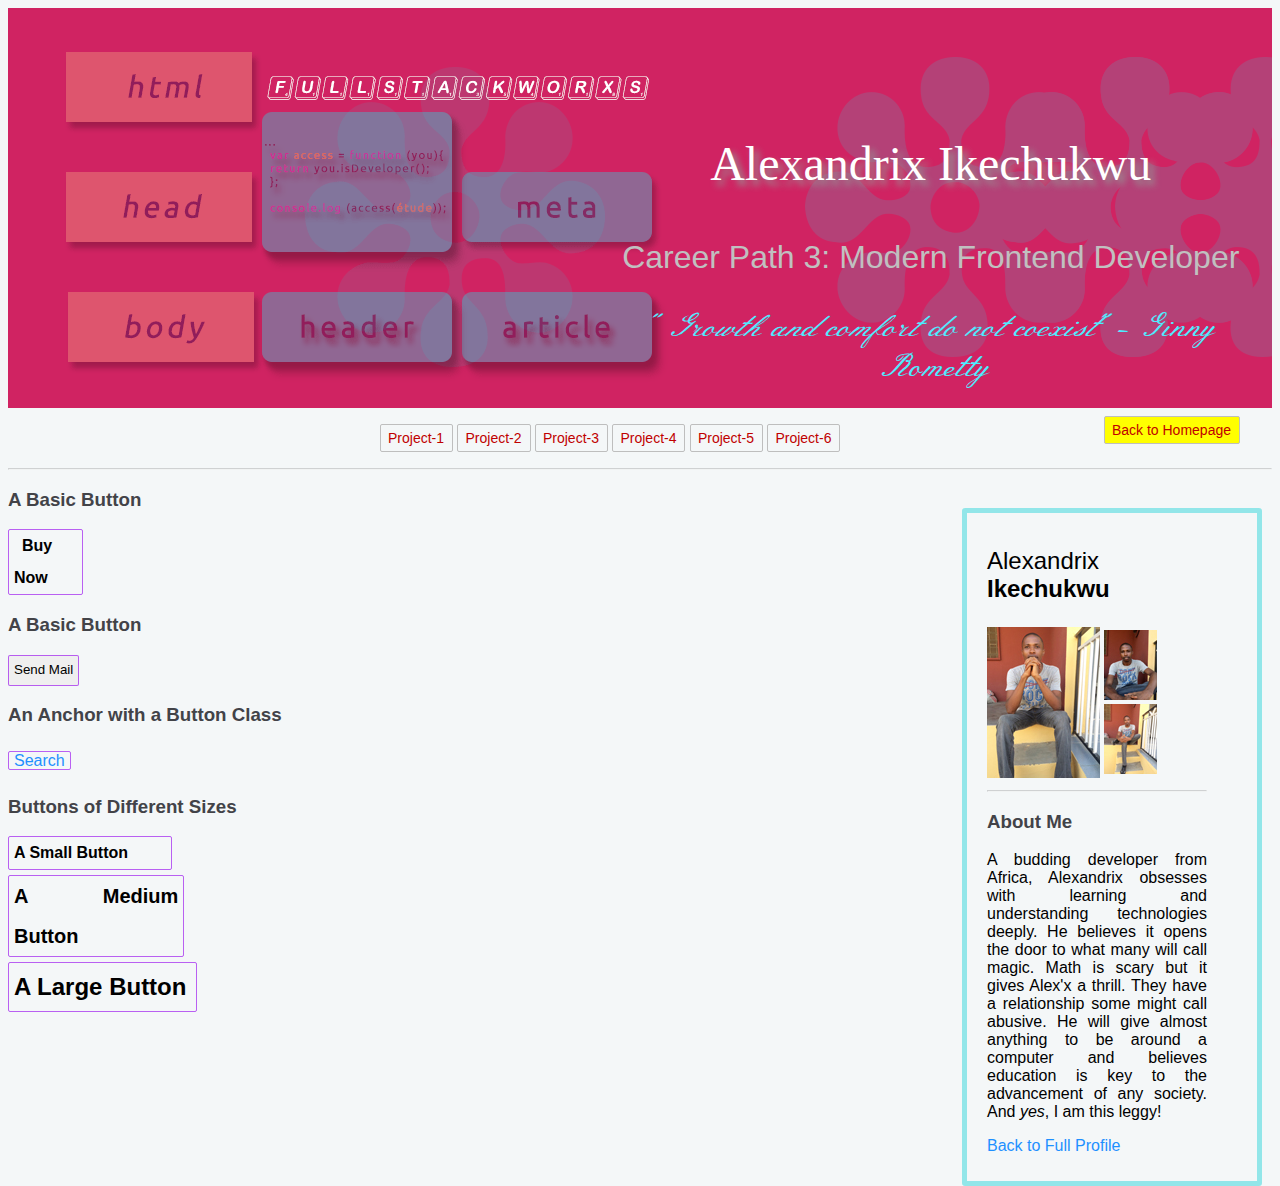
==== buttons/index.html @ 2f6d4aef "Upload individual projects" ====
<!DOCTYPE html>
<html>
<head>
	<title>Project Assignment 2: Button Web Component</title>
	<meta charset="utf-8">
	<link rel="stylesheet" type="text/css" href="button.css">
	<!-- Font from Google -->
	<link href="https://fonts.googleapis.com/css?family=Cutive+Mono|IM+Fell+English|Meie+Script|UnifrakturMaguntia" rel="stylesheet">
</head>
<body>
	<div id="header-container">
		<div id="details">
			<p id="name">Alexandrix Ikechukwu</p>
			<p id="career-path">Career Path 3: Modern Frontend Developer</p>
			<p id="quote"><em>"Growth and comfort do not coexist"</em> -Ginny Rometty</p>
		</div>	
	</div>
	
	<nav id="main-nav">
		<ul>
			<li class="top"><a href='../../../../multi-page-site/index.html'>Project-1</a></li>
			<li class="bottom"><a href='#'>Project-2</a></li>
			<li class="top"><a href='../../../../profiles-sidebar/profile-card.html'>Project-3</a></li>
			<li class="bottom"><a href='../../../../forms-and-inputs/forms.html'>Project-4</a></li>
			<li class="top"><a href='../../../../geekculator/calc.html'>Project-5</a></li>
			<li class="bottom"><a href='../../../../product-listing-page/products.html'>Project-6</a></li>
		</ul>
	</nav>
	<hr>

	<div id="profile-card">
		<div id="name-pics">
			<div id="name-div">
				<p>
					Alexandrix<br>
					<strong>Ikechukwu</strong>
				</p>
			</div>

			<div id="profile-pics">
				<div id="main-pic">	
					<img src="images/profile/main.jpg">
				</div>
				<div id="side-pics">
					<img src="images/profile/side-1.jpg" id="side-pic1">
					<img src="images/profile/side-2.jpg" id="side-pic2">
				</div>
			</div>
		</div>

		<div id="content">
			<hr>

			<h3>About Me</h3>
			<p>
				A budding developer from Africa, Alexandrix obsesses with learning and understanding technologies deeply. He believes it opens the door to what many will call magic.
				Math is scary but it gives Alex'x a thrill. They have a relationship some might call abusive.
				He will give almost anything to be around a computer and believes education is key to the advancement of any society.
				And <em>yes</em>, I am this leggy!
			</p>
			<p><a href="http://profiles.moderndeveloper.com/user/?u=alexandrix-ikechukwu">Back to Full Profile</a></p>
		</div>
	</div>

	<h3>A Basic Button</h3>
	<div class="button" id="buy-now">Buy Now</div>

	<h3>A Basic Button</h3>
	<button class="button">Send Mail</button>

	<h3>An Anchor with a Button Class</h3>
	<a href="#" class="button">Search</a>

	<h3>Buttons of Different Sizes</h3>
	<div class="button button-sm">A Small Button</div>
	<div class="button button-md">A Medium Button</div>
	<div class="button button-lg">A Large Button</div>

	<div id="home-link">
		<ul>
			<li class="bottom"><a href="index.html">Back to Homepage</a></li>
		</ul>
	</div>
	
</body>
</html>
---- buttons/button.css ----
body{
	background: #f4f7f8;
	font-family: 'Ubuntu', sans-serif;
	text-align: justify;
	position: relative;
}

h3{
	color: #424348;
}

#header-container{
	width: 100%;
	height: 400px;
	background-image: url('images/header/header.png');
	background-size: cover;
	background-repeat: no-repeat;
	padding-top: 0;
	position: relative;
}

#details{
	position: absolute;
	top: 20%;
	right: 2%;
	width: 50%;
	margin: 0 auto;
	color: rgb(79, 234, 255);
	text-align: center;
}

/* Header fonts */
#name{
	font-family: 'Roboto Slab', serif;
	font-size: 3em;
	color: rgb(255, 255, 255);
	text-shadow: .1em .1em 0.15em rgb(150, 150, 150);
	text-align: center;
}

#career-path{
	font-family: 'Ubuntu', sans-serif;
	font-size: 2em;
	color: rgb(192, 192, 192);
}

#quote{
	font-family: 'Meie Script', cursive;
	font-size: 2em;
}


/* Navigation Menu */
#main-nav{
	width: 600px;
	margin: 0 auto;
}

li{
	display: inline-block;
	font-family: 'Roboto Slab', 'Ubuntu', sans-serif;
	font-size: 14px;

	padding: 5px;
	padding-left: 7px;
	padding-right: 8px;
	
	border: 1px solid rgb(190, 190, 190);
	border-radius: 2px;

	color: rgb(58, 58, 58);
}

.top:hover{
	color: rgb(192, 0, 0);
	border-top: none;
	border-right: none;
	border-left: none;
	border-top: 2px solid rgb(200, 255, 50);
	border-top-right-radius: 3px;
	border-top-left-radius: 3px;
}

.bottom:hover{
	color: rgb(192, 0, 0);
	border-bottom: none;
	border-right: none;
	border-left: none;
	border-bottom: 2px solid rgb(200, 255, 50);
	border-bottom-right-radius: 3px;
	border-bottom-left-radius: 3px;
}

.top:active{
	color: rgb(192, 0, 0);
	border-top: none;
	border-right: none;
	border-left: none;
	border-top: 2px solid rgb(200, 255, 50);
	border-top-right-radius: 3px;
	border-top-left-radius: 3px;
}

.bottom:active{
	color: rgb(192, 0, 0);
	border-bottom: none;
	border-right: none;
	border-left: none;
	border-bottom: 2px solid rgb(200, 255, 50);
	border-bottom-right-radius: 3px;
	border-bottom-left-radius: 3px;
}

li a{
	color: rgb(192, 0, 0);
	text-decoration: none;
}

li:hover{
	color: rgb(0, 200, 200);
}

li:active{
	color: rgb(200, 200, 0);
}

hr{
	color: rgb(192, 192, 192);
	opacity: .4;
}


a{
	text-decoration: none;
	color: DodgerBlue;
}

/*Profile Card*/
#profile-card{
	box-sizing: border-box;

	width: 300px;
	font-family: 'Ubuntu', sans-serif;

	border: 5px solid rgba(0, 206, 209, .4);
	border-radius: 3px;

	margin-top: 30px;
	padding-top: 10px;
	padding-right: 50px;
	padding-bottom: 10px;
	padding-left: 20px;

	position: absolute;
	right: 10px;
}

#name-div{
	font-size: 1.5em;
}

#name-div{
	margin-top: 0;
}

#profile-pics{
	position: relative;
}

#side-pics{
	position: absolute;
	left: 117px;
	top: 3px;
}

#content{
	font-size: 16px;
}

#buy-now{
	font-weight: bold;
	width: 5%;
	text-indent: 8px;
}

.button{
	border: 1.9px solid rgba(160, 32, 240, 0.7);
	border-radius: 2px;
	line-height: 2em;
	padding-right: 5px;
	padding-left: 5px;
}

.button:visited{
	color: purple;
}

.button:hover{
	color: #1e90ff;
	font-weight: bold;
	display: inline-block;
}

.button:active{
	color: lime;
}


a .button{
	font-size: 2em;
}

.button-sm{
	font-size: 100%;
	font-weight: bold;
	margin-top: 5px;
	margin-bottom: 5px;
	width: 12%;
}

.button-md{
	font-size: 125%;
	font-weight: bold;
	margin-top: 5px;
	margin-bottom: 5px;
	width: 13%;
}

.button-lg{
	font-size: 150%;
	font-weight: bold;
	margin-top: 5px;
	width: 14%;
}

#home-link{
	position: fixed;
	top: 400px;
	right: 40px;
}

#home-link li{
	background-color: yellow;

}
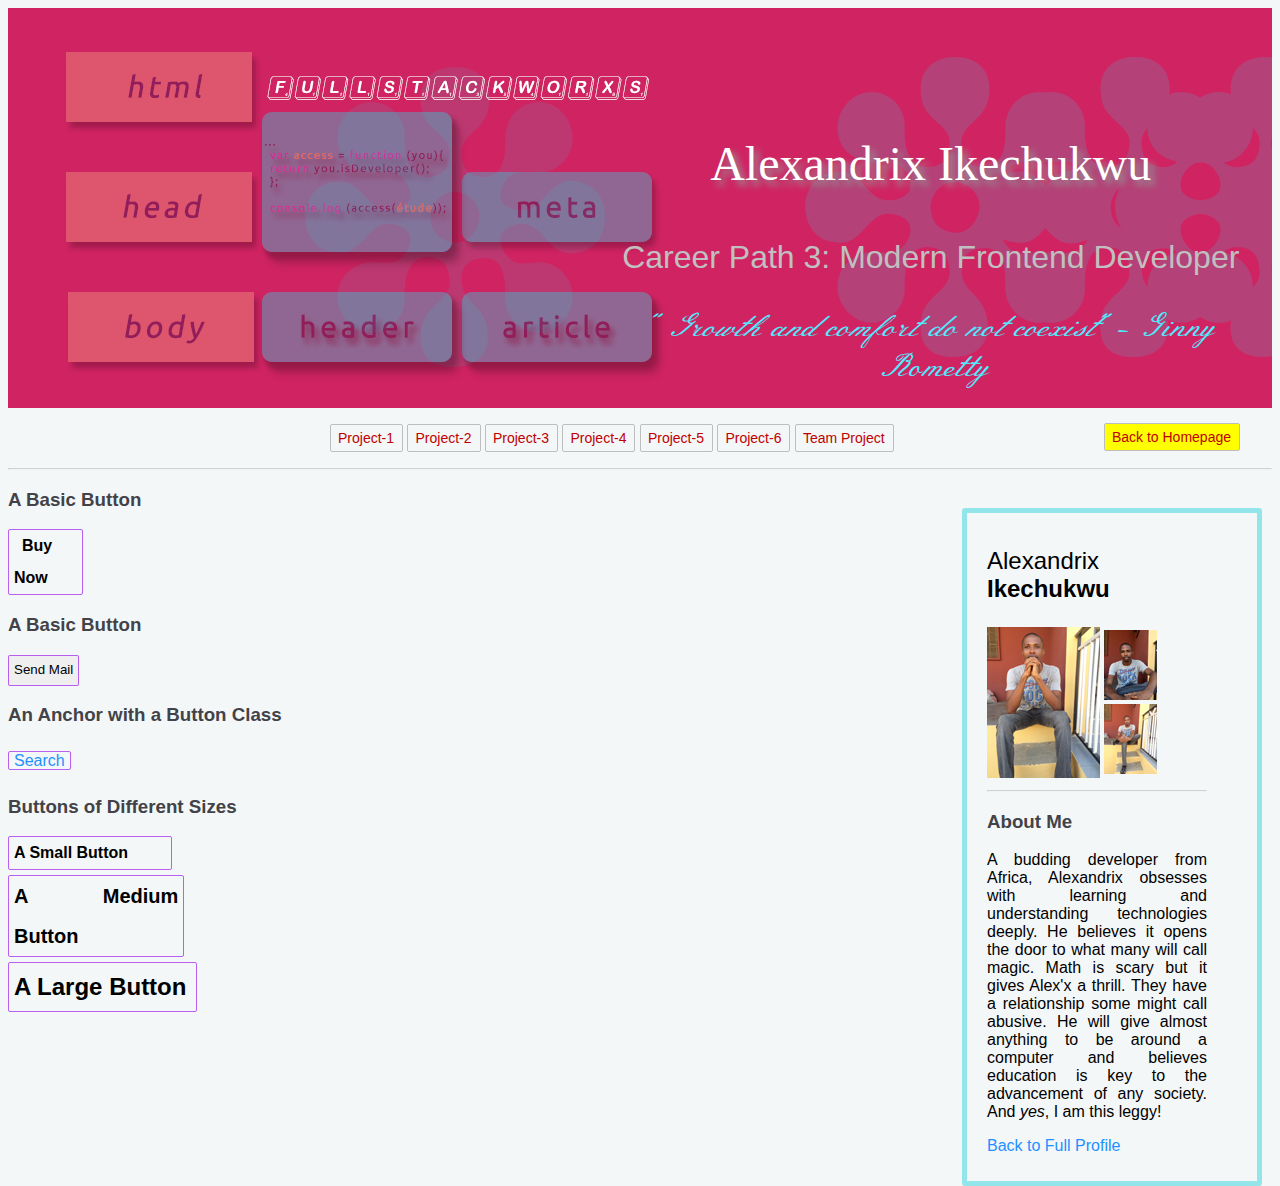
==== commit 5aa9dd8b: "Advanced button project" ====
--- a/buttons/index.html
+++ b/buttons/index.html
@@ -18,12 +18,13 @@
 	
 	<nav id="main-nav">
 		<ul>
-			<li class="top"><a href='../../../../multi-page-site/index.html'>Project-1</a></li>
+			<li class="top"><a href='../index.html'>Project-1</a></li>
 			<li class="bottom"><a href='#'>Project-2</a></li>
-			<li class="top"><a href='../../../../profiles-sidebar/profile-card.html'>Project-3</a></li>
-			<li class="bottom"><a href='../../../../forms-and-inputs/forms.html'>Project-4</a></li>
-			<li class="top"><a href='../../../../geekculator/calc.html'>Project-5</a></li>
-			<li class="bottom"><a href='../../../../product-listing-page/products.html'>Project-6</a></li>
+			<li class="top"><a href='../profiles-sidebar/profile-card.html'>Project-3</a></li>
+			<li class="bottom"><a href='../forms-and-inputs/forms.html'>Project-4</a></li>
+			<li class="top"><a href='../geekculator/calc.html'>Project-5</a></li>
+			<li class="bottom"><a href='../product-listing-page/products.html'>Project-6</a></li>
+			<li id="top-and-bottom"><a href='../css-team-project/index.html'>Team Project</a></li>
 		</ul>
 	</nav>
 	<hr>
--- a/buttons/button.css
+++ b/buttons/button.css
@@ -52,7 +52,7 @@
 
 /* Navigation Menu */
 #main-nav{
-	width: 600px;
+	width: 700px;
 	margin: 0 auto;
 }
 
@@ -91,6 +91,19 @@
 	border-bottom-left-radius: 3px;
 }
 
+#top-and-bottom:hover{
+	color: rgb(192, 0, 0);
+	border-top: none;
+	border-right: none;
+	border-left: none;
+	border-top: 2px solid rgb(200, 255, 50);
+	border-top-right-radius: 3px;
+	border-top-left-radius: 3px;
+	border-bottom: 2px solid rgb(200, 255, 50);
+	border-bottom-right-radius: 3px;
+	border-bottom-left-radius: 3px;
+}
+
 .top:active{
 	color: rgb(192, 0, 0);
 	border-top: none;
@@ -109,6 +122,18 @@
 	border-bottom: 2px solid rgb(200, 255, 50);
 	border-bottom-right-radius: 3px;
 	border-bottom-left-radius: 3px;
+}
+
+#top-and-bottom:active{
+	color: rgb(192, 0, 0);
+	border-top: none;
+	border-right: none;
+	border-left: none;
+	border-top: 2px solid rgb(200, 255, 50);
+	border-top-right-radius: 3px;
+	border-top-left-radius: 3px;
+	border-bottom-right-radius: 3px;
+	border-bottom-left-radius: 3px;	
 }
 
 li a{
@@ -235,7 +260,7 @@
 
 #home-link{
 	position: fixed;
-	top: 400px;
+	top: 407px;
 	right: 40px;
 }
 
